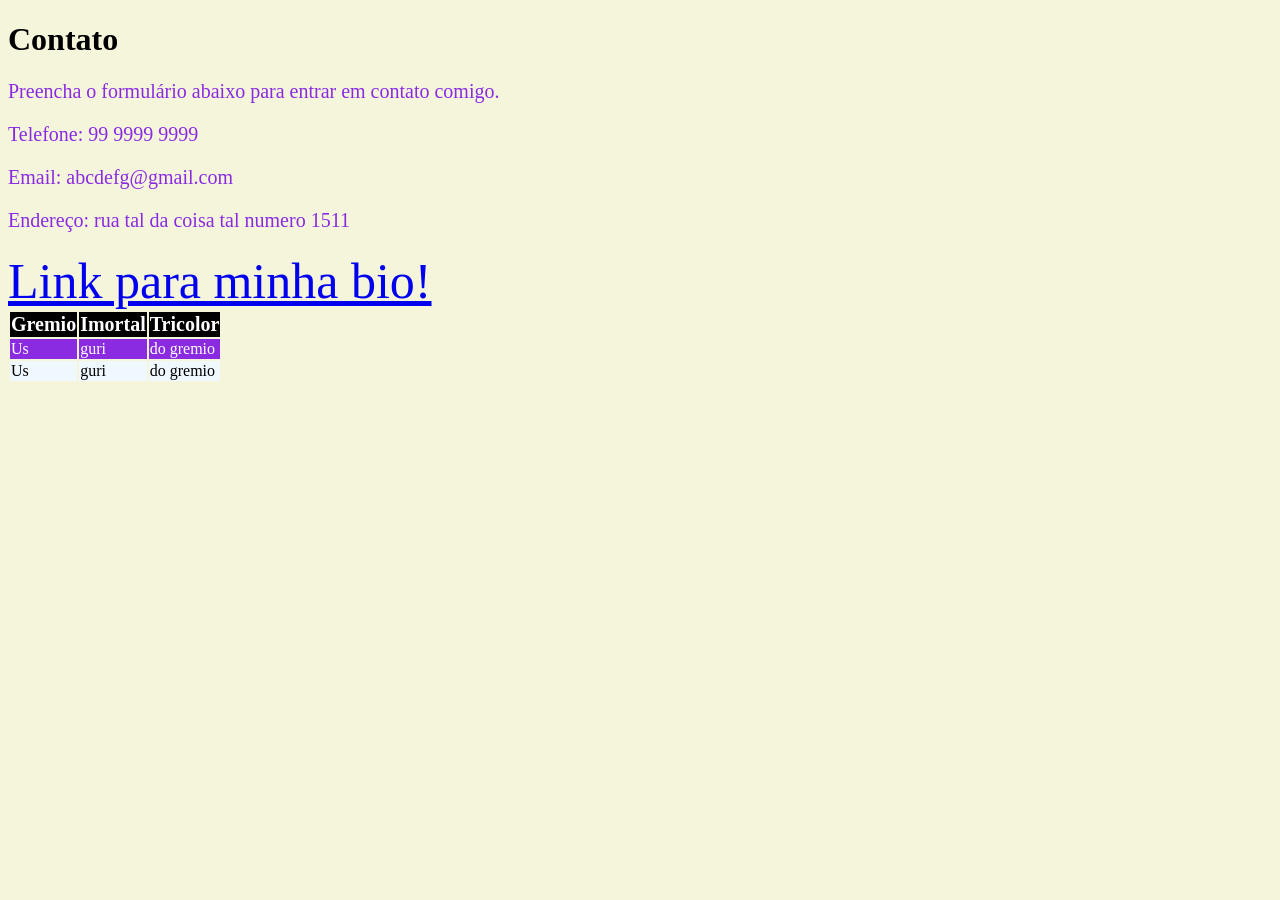
==== docs/contato.html @ 014a4ff3 "Add files via upload" ====
<!DOCTYPE html>
<html lang="pt-br">
<head>
    <meta charset="UTF-8">
    <title>Contato</title>
    <link rel="stylesheet" href="estilo.css">
</head>
<body>

  <h1>Contato</h1>
  <p>Preencha o formulário abaixo para entrar em contato comigo.</p>
  <p>Telefone: 99 9999 9999</p>
  <p>Email: abcdefg@gmail.com</p>
  <p>Endereço: rua tal da coisa tal numero 1511</p>

  <a href="index.html" class="imortal">
    Link para minha bio!
  </a>

  <table>
    <thead>
    <tr>
      <th>Gremio</th>
      <th>Imortal</th>
      <th>Tricolor</th>
    </tr>

    </thead>
    <tbody>
      <tr>
        <td>Us</td>
        <td>guri</td>
        <td>do gremio</td>
      </tr>
    <tr>
      <td>Us</td>
      <td>guri</td>
      <td>do gremio</td>
    </tr>
    </tbody>
  </table>


</body>
</html>
---- docs/estilo.css ----
/*seletor de tag*/
p{
    color:blueviolet;
    font-family: Ebrima;
    font-size: 20px;
}

/*seletor de classe*/
.imortal{
    font-size: 50px;
}
/*seletor de id*/
#gremio {
    color:yellow;
    background: black;
}

body {
    background: beige;

}

th{
    background: black;
    color: white;
    font-size: 20px;
}

tr:nth-child(even) {
    background-color: aliceblue;
    color: black;
}

tr:nth-child(odd) {
    background-color: blueviolet;
    color: white;
}

a:hover {
    color: blueviolet;
    background: beige;

}
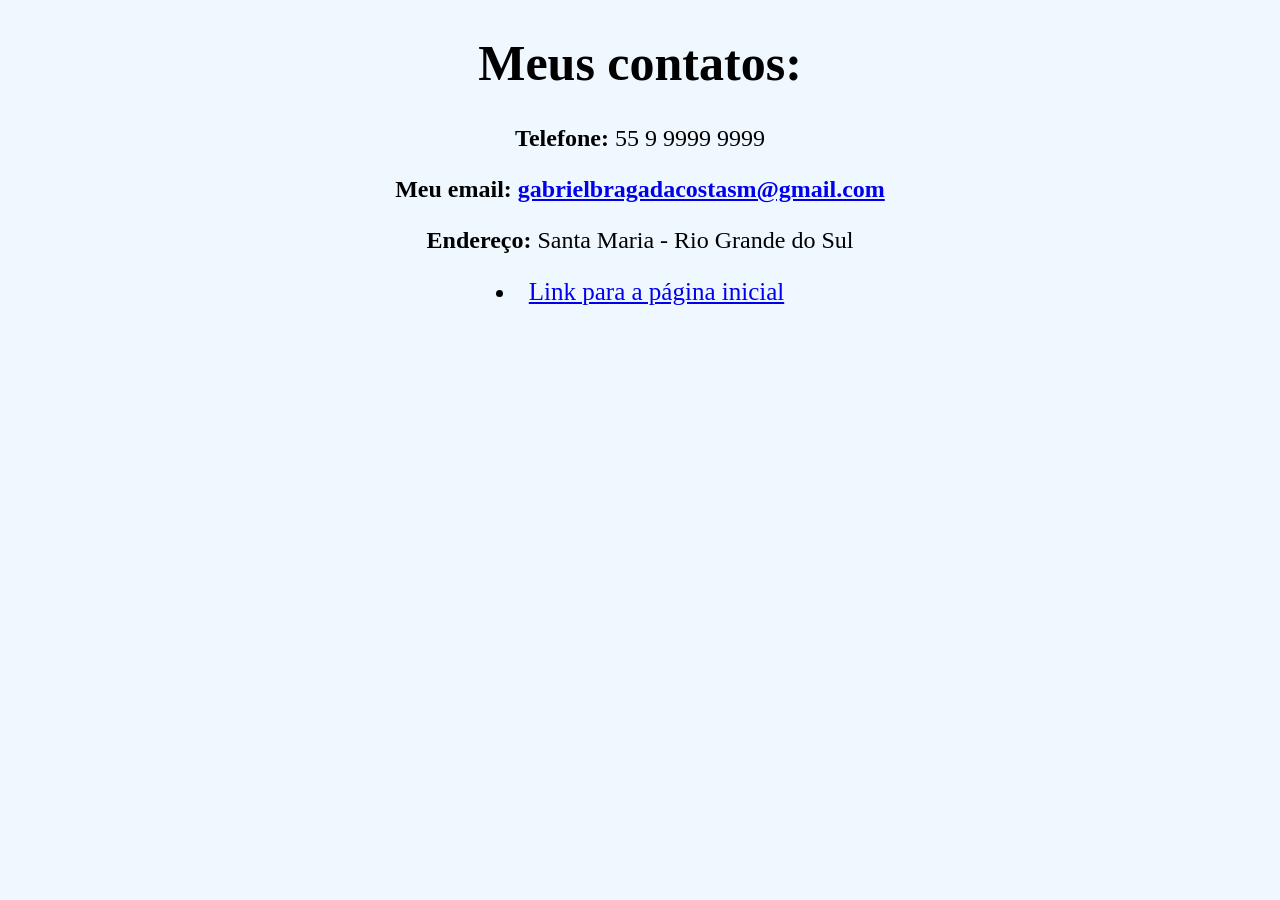
==== commit 6b11e0ea: "Add files via upload Atualização da página." ====
--- a/docs/contato.html
+++ b/docs/contato.html
@@ -2,43 +2,20 @@
 <html lang="pt-br">
 <head>
     <meta charset="UTF-8">
-    <title>Contato</title>
+    <title>Contatos do Gabriel Braga</title>
     <link rel="stylesheet" href="estilo.css">
 </head>
-<body>
 
-  <h1>Contato</h1>
-  <p>Preencha o formulário abaixo para entrar em contato comigo.</p>
-  <p>Telefone: 99 9999 9999</p>
-  <p>Email: abcdefg@gmail.com</p>
-  <p>Endereço: rua tal da coisa tal numero 1511</p>
+<body class="background-diferente">
 
-  <a href="index.html" class="imortal">
-    Link para minha bio!
-  </a>
 
-  <table>
-    <thead>
-    <tr>
-      <th>Gremio</th>
-      <th>Imortal</th>
-      <th>Tricolor</th>
-    </tr>
+    <h1>Meus contatos:</h1>
 
-    </thead>
-    <tbody>
-      <tr>
-        <td>Us</td>
-        <td>guri</td>
-        <td>do gremio</td>
-      </tr>
-    <tr>
-      <td>Us</td>
-      <td>guri</td>
-      <td>do gremio</td>
-    </tr>
-    </tbody>
-  </table>
+    <p><strong>Telefone:</strong> 55 9 9999 9999</p>
+    <p><strong>Meu email:</strong> <a href="mailto:gabrielbragadacostasm@gmail.com"><strong>gabrielbragadacostasm@gmail.com</strong></a></p>
+    <p><strong>Endereço:</strong> Santa Maria - Rio Grande do Sul</p>
+
+    <li class="lista-descentralizada"><a href="index.html">Link para a página inicial</a></li>
 
 
 </body>
--- a/docs/estilo.css
+++ b/docs/estilo.css
@@ -1,43 +1,105 @@
-/*seletor de tag*/
-p{
-    color:blueviolet;
-    font-family: Ebrima;
-    font-size: 20px;
+body{
+    background: beige;
 }
 
-/*seletor de classe*/
-.imortal{
+h1{
+    text-align: center;
     font-size: 50px;
-}
-/*seletor de id*/
-#gremio {
-    color:yellow;
-    background: black;
+    font-family: Calibri;
 }
 
-body {
-    background: beige;
+h2{
+    text-align: center;
+    font-size: 40px;
+    font-family: Calibri;
+}
 
+h3{
+    text-align: center;
+    font-size: 35px;
+    font-family: Calibri;
+}
+
+p{
+    text-align: center;
+    font-size: 24px;
+    font-family: Calibri;
+}
+
+
+
+ul{
+    text-align: center;
+    font-size: 23px;
+    font-family: Calibri;
+}
+
+li{
+    text-align: left;
+    font-size: 23px;
+    font-family: Calibri;
+
+    
+}
+
+a:hover{
+    text-align: center;
+    font-size: 25px;
+    font-family: Calibri;
+    color: blueviolet;
+}
+
+img{
+    text-align: center;
 }
 
 th{
     background: black;
     color: white;
-    font-size: 20px;
+    font-size: 25px;
 }
 
-tr:nth-child(even) {
-    background-color: aliceblue;
+tr:nth-child(even){
+    background-color: cadetblue;
     color: black;
 }
 
-tr:nth-child(odd) {
-    background-color: blueviolet;
-    color: white;
+tr:nth-child(odd){
+    background-color: cornflowerblue;
+    color: black;
 }
 
-a:hover {
-    color: blueviolet;
-    background: beige;
 
+
+
+
+
+.tabela-centralizada{
+    margin: 0 auto;
+    text-align: center;
+    font-size: 35px;
+    font-family: Calibri;
+    border-collapse: separate;
+    border-spacing: 20px;
 }
+
+.lista-centralizada{
+    width: fit-content;
+    margin: 0 auto;
+    text-align: left;
+}
+
+.lista-descentralizada{
+    text-align: center;
+    font-size: 25px;
+}
+
+.imagem-centralizada{
+    display: block;
+    width: fit-content;
+    margin: 0 auto;
+}
+
+.background-diferente{
+    background: aliceblue;
+}
